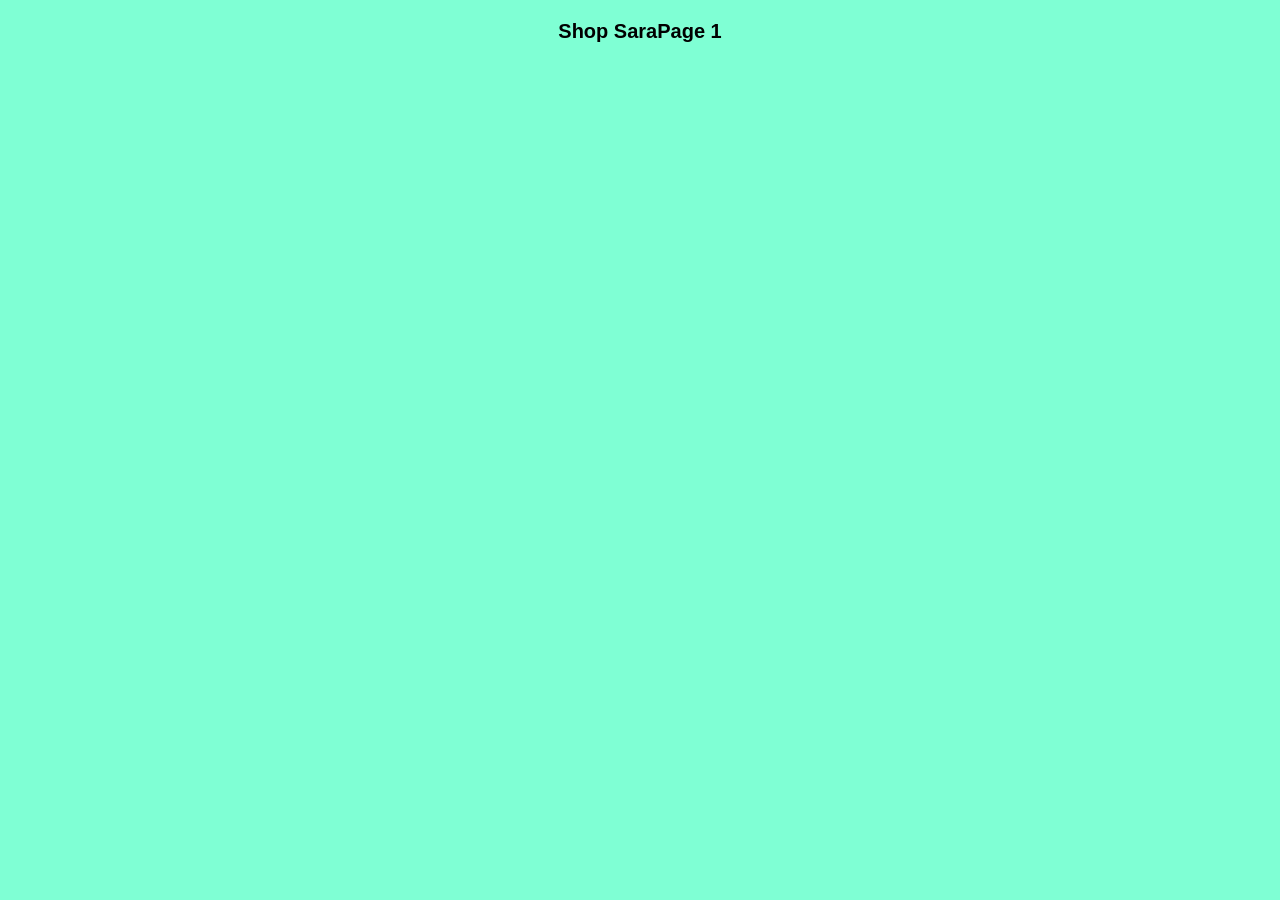
==== index.html @ 275a47dd "add" ====
<!DOCTYPE html>
<html lang="en">
<head>
    <meta charset="UTF-8">
    <meta name="viewport" content="width=device-width, initial-scale=1.0">
    <title>Document</title>
    <link rel="stylesheet" href="style.css">
</head>
<body>
    <nav class="navbar">
        <div>Shop Sara</div>
        <div>Page 1</div>
    </nav>
</body>
</html>
---- style.css ----
body{
    background-color: aquamarine;
    margin: 0px;
    padding: 0px;
    font-family: 'Arial', sans-serif;
}

.navbar{
    font-weight: bold;
    font-size: 20px;
    margin: auto;
    border: 2px;
    padding: 20px;
    display: flex;
    justify-content: center;
}
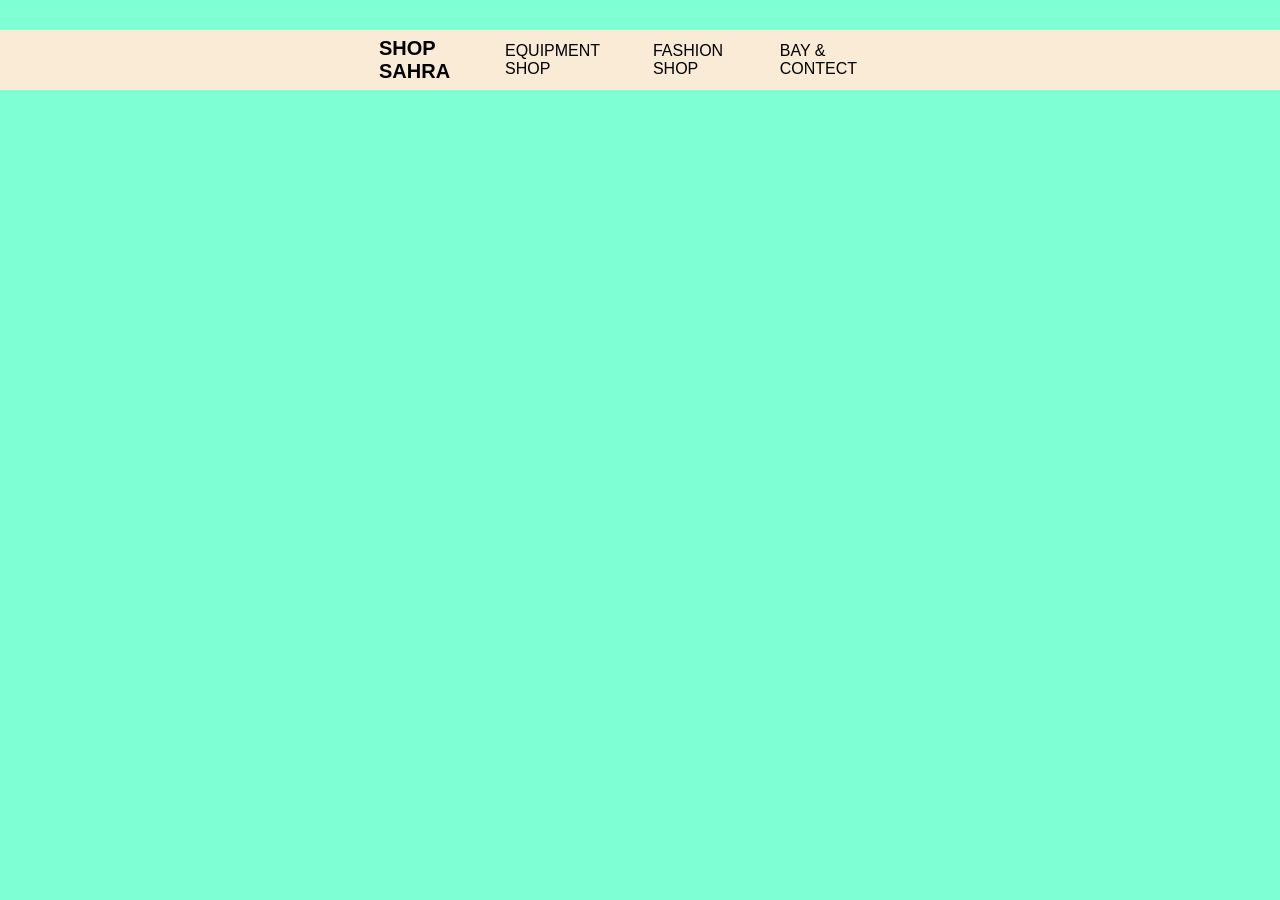
==== commit 48b4a1c5: "add" ====
--- a/index.html
+++ b/index.html
@@ -8,8 +8,10 @@
 </head>
 <body>
     <nav class="navbar">
-        <div>Shop Sara</div>
-        <div>Page 1</div>
+        <div id="bar-shop">SHOP SAHRA</div>
+        <div id="bar-page1">EQUIPMENT SHOP</div>
+        <div id="bar-page2">FASHION SHOP</div>
+        <div id="bar-page3">BAY & CONTECT</div>
     </nav>
 </body>
 </html>
--- a/style.css
+++ b/style.css
@@ -3,14 +3,40 @@
     margin: 0px;
     padding: 0px;
     font-family: 'Arial', sans-serif;
+
 }
 
 .navbar{
-    font-weight: bold;
+    display: flex;
+    align-items: center;
+    text-align: left;
+    justify-self: center;
     font-size: 20px;
-    margin: auto;
-    border: 2px;
-    padding: 20px;
-    display: flex;
-    justify-content: center;
+    padding: 4px 379px;
+    width: fit-content;
+    background-color: antiquewhite;
+    margin-top: 30px;
 }
+
+#bar-shop{
+    justify-self: left;
+    padding-left: -20px;
+    font-weight: bolder;
+    padding-left: 0px;
+}
+#bar-page1{
+    padding: 8px 12px;
+    font-size: 16px;
+    /* padding: 8px 30px; */
+}
+
+#bar-page2{
+    padding: 8px 12px;
+    font-size: 16px;
+    /* padding: 8px 30px; */
+}
+#bar-page3{
+    padding: 8px 12px;
+    font-size: 16px;
+    /* padding: 8px 30px; */
+}
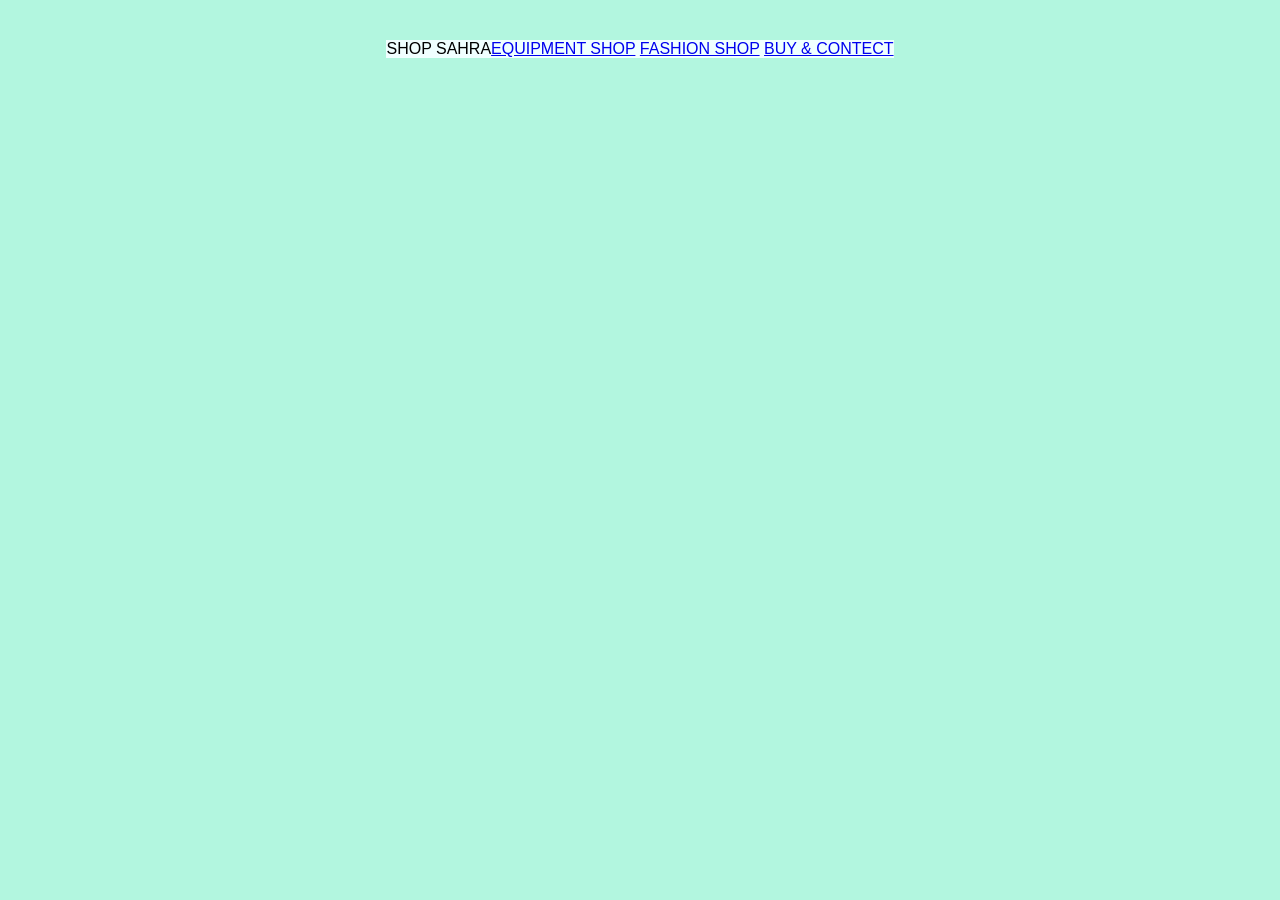
==== commit 78368849: "Add" ====
--- a/index.html
+++ b/index.html
@@ -7,11 +7,17 @@
     <link rel="stylesheet" href="style.css">
 </head>
 <body>
-    <nav class="navbar">
-        <div id="bar-shop">SHOP SAHRA</div>
-        <div id="bar-page1">EQUIPMENT SHOP</div>
-        <div id="bar-page2">FASHION SHOP</div>
-        <div id="bar-page3">BAY & CONTECT</div>
-    </nav>
+    <div class="container">
+        <nav class="navbar">
+            <span class="brand">SHOP SAHRA</span>
+
+            <div class="menu-groub">
+                <a href="#" class="nav-btn">EQUIPMENT SHOP</a>
+                <a href="#" class="nav-btn">FASHION SHOP</a>
+                <a href="#" class="nav-btn">BUY & CONTECT</a>
+            </div>
+
+        </nav>
+    </div>
 </body>
 </html>
--- a/style.css
+++ b/style.css
@@ -1,42 +1,17 @@
 body{
-    background-color: aquamarine;
+    background-color: rgb(178, 246, 223);
+    font-family: 'Arial', sans-serif;
     margin: 0px;
     padding: 0px;
-    font-family: 'Arial', sans-serif;
-
 }
 
+.container{
+    display: flex;
+    justify-content: center;
+    padding-top: 40px;
+}
 .navbar{
     display: flex;
     align-items: center;
-    text-align: left;
-    justify-self: center;
-    font-size: 20px;
-    padding: 4px 379px;
-    width: fit-content;
-    background-color: antiquewhite;
-    margin-top: 30px;
-}
-
-#bar-shop{
-    justify-self: left;
-    padding-left: -20px;
-    font-weight: bolder;
-    padding-left: 0px;
-}
-#bar-page1{
-    padding: 8px 12px;
-    font-size: 16px;
-    /* padding: 8px 30px; */
-}
-
-#bar-page2{
-    padding: 8px 12px;
-    font-size: 16px;
-    /* padding: 8px 30px; */
-}
-#bar-page3{
-    padding: 8px 12px;
-    font-size: 16px;
-    /* padding: 8px 30px; */
+    background-color: azure;
 }
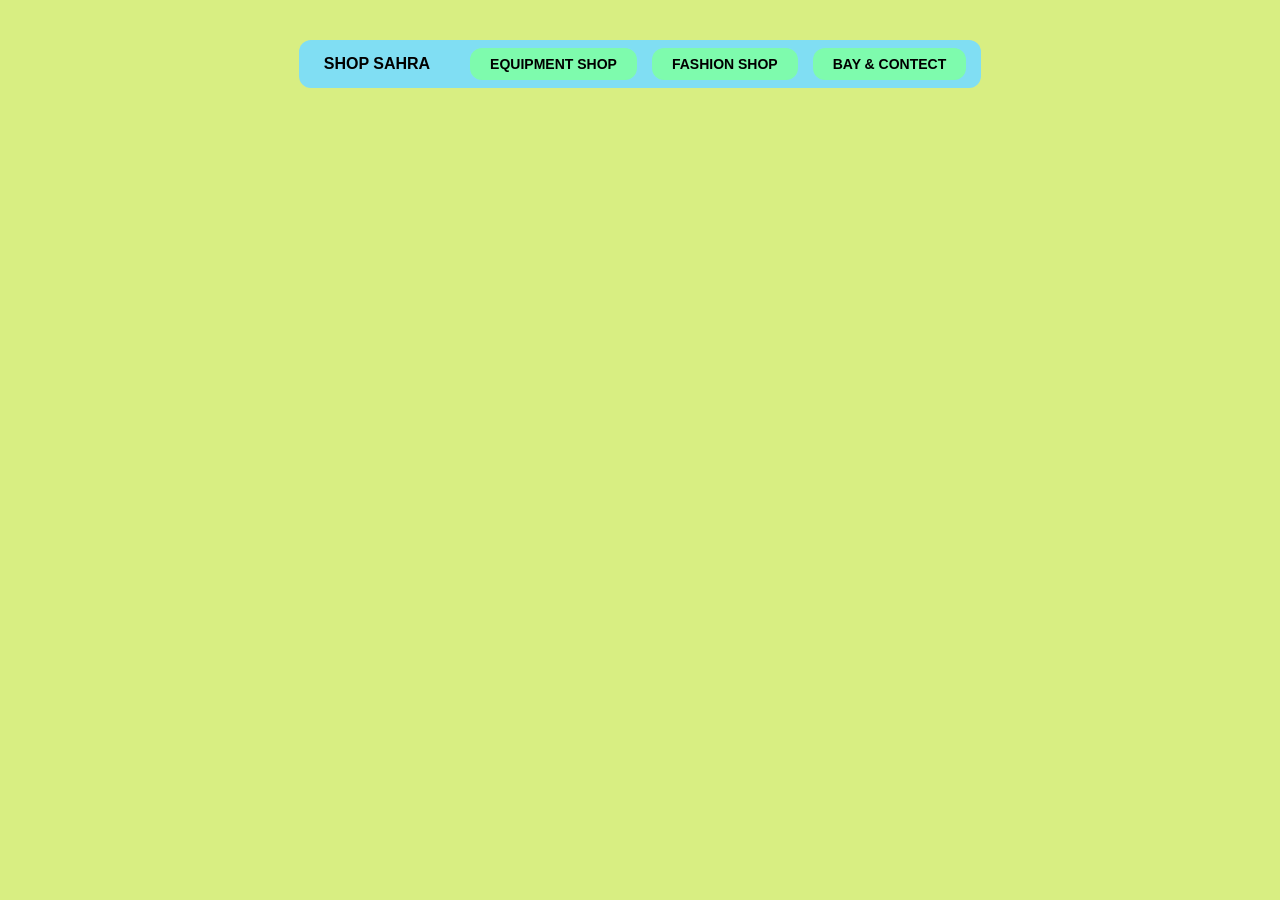
==== commit 7946dc53: "add" ====
--- a/index.html
+++ b/index.html
@@ -8,16 +8,15 @@
 </head>
 <body>
     <div class="container">
-        <nav class="navbar">
-            <span class="brand">SHOP SAHRA</span>
-
-            <div class="menu-groub">
-                <a href="#" class="nav-btn">EQUIPMENT SHOP</a>
-                <a href="#" class="nav-btn">FASHION SHOP</a>
-                <a href="#" class="nav-btn">BUY & CONTECT</a>
-            </div>
-
-        </nav>
-    </div>
+    <nav class="navbar">
+        <span class="brand">SHOP SAHRA</span>
+        
+        <div class="menu-group">
+            <a href="index01.html" class="nav-btn">EQUIPMENT SHOP</a>
+            <a href="index02.html" class="nav-btn">FASHION SHOP</a>
+            <a href="index03.html" class="nav-btn">BAY & CONTECT</a>
+        </div>
+    </nav>
+</div>
 </body>
 </html>
--- a/style.css
+++ b/style.css
@@ -1,17 +1,48 @@
-body{
-    background-color: rgb(178, 246, 223);
+
+body {
+    background-color: #d8ee82; 
     font-family: 'Arial', sans-serif;
-    margin: 0px;
-    padding: 0px;
+    margin: 0;
+    padding: 0;
 }
 
-.container{
+.container {
     display: flex;
     justify-content: center;
     padding-top: 40px;
 }
-.navbar{
+
+.navbar {
     display: flex;
     align-items: center;
-    background-color: azure;
+    background-color: #80def3; 
+    padding: 8px 15px;
+    border-radius: 12px;      
+    gap: 40px;                
+}
+
+.brand {
+    font-weight: bold;
+    font-size: 16px;
+    margin-left: 10px;
+}
+
+.menu-group {
+    display: flex;
+    gap: 15px;               
+}
+
+.nav-btn {
+    background-color: #7efbad; 
+    color: black;
+    text-decoration: none;    
+    font-weight: bold;
+    font-size: 14px;
+    padding: 8px 20px;
+    border-radius: 12px;      
+    transition: 0.3s;         
+}
+
+.nav-btn:hover {
+    background-color: #66e095;
 }
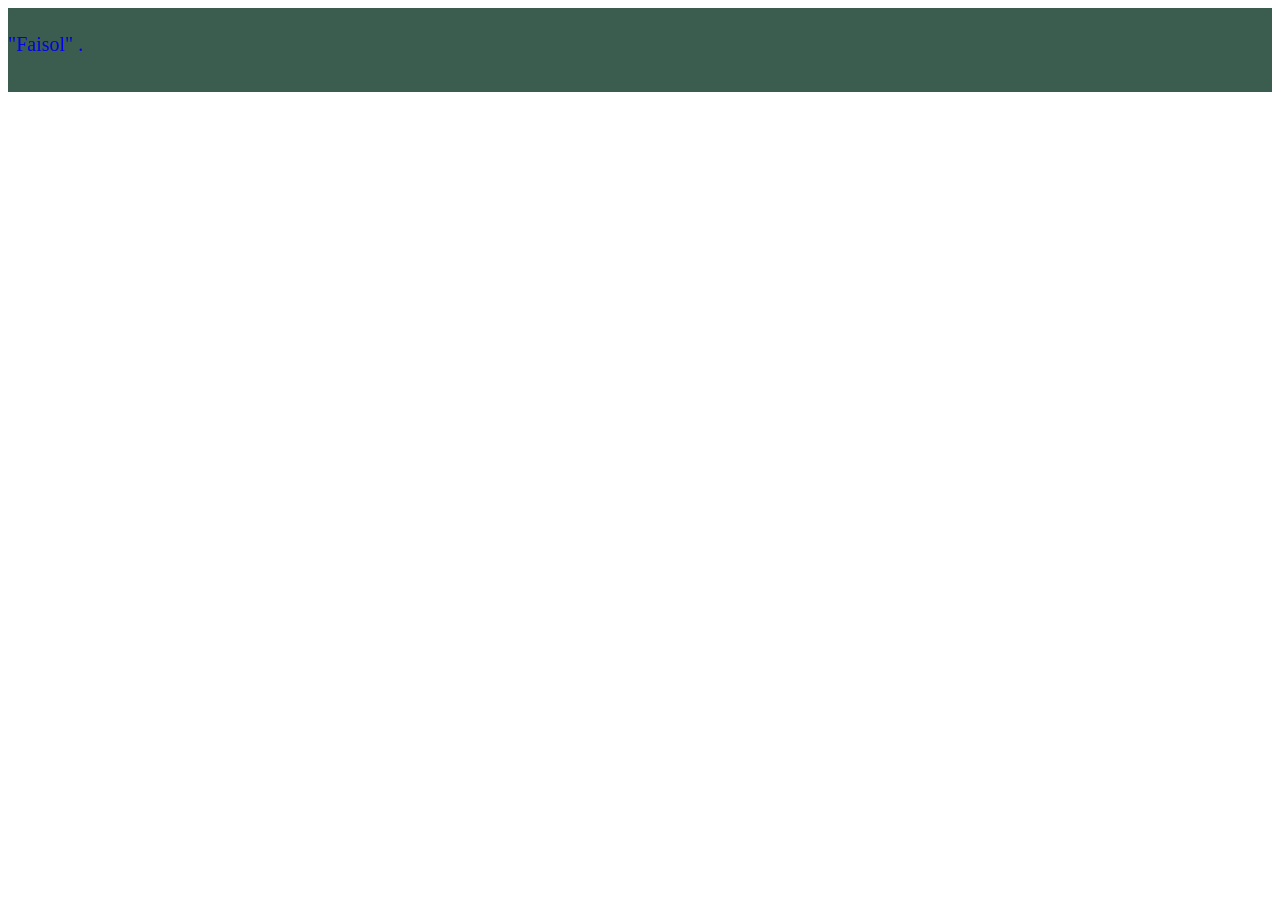
==== commit d9181623: "Add" ====
--- a/index.html
+++ b/index.html
@@ -7,15 +7,21 @@
     <link rel="stylesheet" href="style.css">
 </head>
 <body>
+    <nav class="costom-navbar">
     <div class="container">
-    <nav class="navbar">
-        <span class="brand">SHOP SAHRA</span>
-        
-        <div class="menu-group">
-            <a href="index01.html" class="nav-btn">EQUIPMENT SHOP</a>
-            <a href="index02.html" class="nav-btn">FASHION SHOP</a>
-            <a href="index03.html" class="nav-btn">BAY & CONTECT</a>
+        <a class="navbar-brand" href="index.html">
+            "Faisol"
+            <span>.</span>
+        </a>
+        <!-- <button class="navbar-toggler" type="button" data-ds-toggle="collapse" data-bs-target="#navbarsFurni" 
+        aria-controls="navbarsFurni" aria-espanded="false" aria-lable="Toggle navigation">
+        <span class="navbar-toggler-icon"></span>
+        </button> -->
+        <div>
+            
         </div>
+    </div>
+
     </nav>
 </div>
 </body>
--- a/style.css
+++ b/style.css
@@ -1,48 +1,28 @@
 
-body {
-    background-color: #d8ee82; 
-    font-family: 'Arial', sans-serif;
-    margin: 0;
-    padding: 0;
+.costom-navbar{
+    background: #3b5d50 !important;
+    padding-top: 20px;
+    padding-bottom: 20px;
 }
 
-.container {
+.container{
     display: flex;
-    justify-content: center;
-    padding-top: 40px;
+    flex-wrap: inherit;
+    align-items: center;
+    justify-content: space-between;
 }
 
-.navbar {
-    display: flex;
-    align-items: center;
-    background-color: #80def3; 
-    padding: 8px 15px;
-    border-radius: 12px;      
-    gap: 40px;                
+.custom-navbar .navbar-brand{
+    font-size: 32px;
+    font-weight: 600;
 }
-
-.brand {
-    font-weight: bold;
-    font-size: 16px;
-    margin-left: 10px;
+.navbar-dark .navbar-brand{
+    color: #fff;
 }
-
-.menu-group {
-    display: flex;
-    gap: 15px;               
-}
-
-.nav-btn {
-    background-color: #7efbad; 
-    color: black;
-    text-decoration: none;    
-    font-weight: bold;
-    font-size: 14px;
-    padding: 8px 20px;
-    border-radius: 12px;      
-    transition: 0.3s;         
-}
-
-.nav-btn:hover {
-    background-color: #66e095;
+.navbar-brand{
+    padding-top: .3125rem;
+    padding-bottom: 1rem;
+    font-size: 1.25rem;
+    text-decoration: none;
+    white-space: nowrap;
 }
